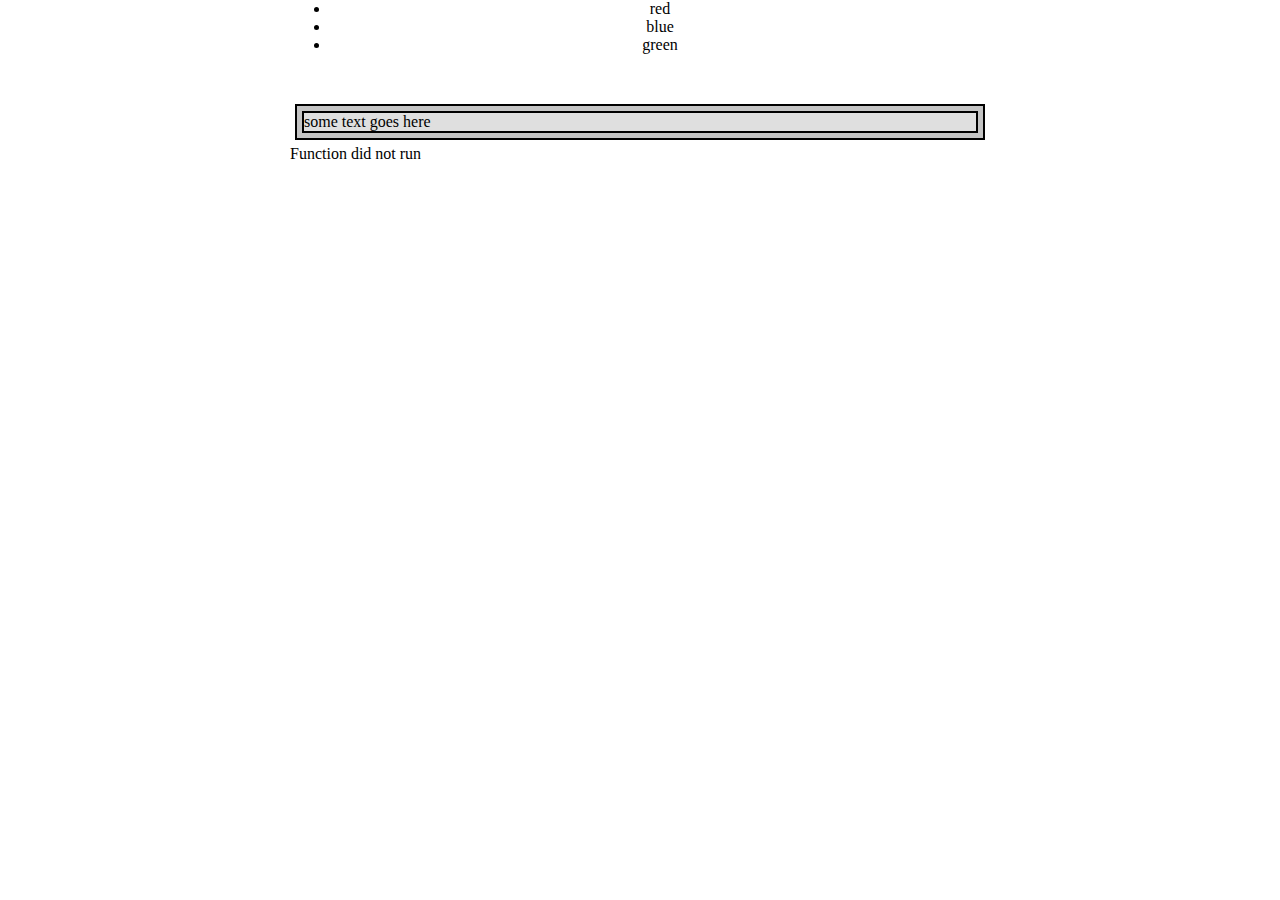
==== practicingHTMLfromFunctions.html @ 1fb18267 "JavaScript lesson 3.2" ====
<html>
    <head>
        <link rel="stylesheet" href="css/styles.css">
    </head>
    <body>
        <section class="lesson_two_something">
            <div class="container">
            </div>    
        </section>
        <section class="lesson_three_two">
            <div class="message-container">
            </div>
            <div class="error-handling result">
                
            </div>
        </section>
        <script src="javaScript/components/components.js"></script>
        <script src="javaScript/practicingHTMLfromFunctions.js"></script>
    </body>
</html>
---- css/styles.css ----
/* Imports on top */
@import url(variables.css);

/* Global styles */ 
body{
    margin: 0;
    background-color: var(--offwhite);
}

p, a, li{
    font-family: var(--body-font);
}

main{
    min-height: calc(100vh - 100px);
}


section{
    margin: 50px auto;
    max-width: 700px;
}

article > p{
    line-height: 1.5;
}

section:nth-of-type(1){
    margin-top: 0px;
    text-align: center;
}

/* Header styles */

.header_top{
    display: grid;
    grid-template-columns: 1fr 150fr 1fr;
    border-bottom: 2px solid black;
    margin: 0;
    padding: 0;
    height: 50px;
}

.logo{
    height: 50px;
    width: 55px;
    background-color: var(--deepblue);
}

.site_name{
    font-size: 1.5rem;
    text-align: center;
    font-family: var(--header-font);
}

.block{
    width: 55px;
}

.navigation{
    display: flex;
    flex-direction: row-reverse;
    display: none;
}

.nav_undordered{
    display: flex;
    flex-direction: column;
    justify-content: space-evenly;
    margin: 0px;
    background-color: var(--offwhite);
    width: 200px;
    border-radius: 0px 0px 0px 15px;
    padding: 0px;
    align-items: flex-end;
    border: 2px solid black;
    border-top: none;
}

.nav_item{
    list-style: none;
    margin: 10px 15px;
}

.nav_item > a{
    font-family: var(--header-font);
    font-size: 1.5rem;
    font-weight: 400;
}


#hamburger_menu{
    display: none;
}

#hamburger_menu:checked ~ nav{
    display: block;
    position: absolute;
    width: 250px;
    left: calc(100% - 200px);
    top: 50px;
    
}

#menu_icon{
    font-size: 2rem;
    display: block;
    position: absolute;
    z-index: 1;
    top: 1.2%;
    right: 2.5%;
    padding: 0rem 1rem;
}

#menu_icon:hover{
    cursor: pointer;
    position: absolute;
}


/* Main styles */


/* Footer styles */

footer{
    background-color: var(--offwhite);
    height: 50px;
    border-top: 2px solid black;
}

.footer_contentbox{
    max-width: 900px;
    margin: 0px auto;
    padding: 0px;
    display: grid;
    grid-template-rows: 1fr;
    grid-template-columns: 3fr 1fr;
}

.some{
    display: flex;
    flex-direction: row;
    margin-left: 0px;
    align-items: center;
    justify-content: center;
    background-color: var(--offwhite);
}

a > i{
    text-decoration: none;
    color: black;
    font-size: 4rem;
    margin: 0px 15px;
    display: inline;
}

.about{
    align-self: flex-end;
    background-color: var(--offwhite);
}

.cs_header{
    margin: 0px;
    font-size: 1.2rem;
}

.cs_ul{
    padding-left: 0px;
    margin: 0px 0px 10px 0px;
}

.cs_li{
    list-style: none;
    margin: 5px 0px;
    font-size: 0.9rem;
    font-family: var(--body-font);
}

.cs_li > a{
    font-size: 0.9rem;
    font-family: var(--body-font);
}

/* This is for the picture fram tutorial */

.picture_frame_tutorial{
    display: flex;
    align-items: center;
    justify-content: center;
    background-color: aquamarine;
    flex-direction: column;
    border: 2px solid black;
    border-radius: 25px;
}

.border{
    background-color: #0b67c4;
    padding: 45px;
    }
.padding{
    background-color: #42b3dd;
    padding: 45px;
    }
.content{
    background-color: #299baf;
    padding: 45px;
    }
#inputs{
    display: flex;
    flex-direction: row;
    }
#sliders{
    margin-right: 30px;
    }

/* Add list CSS */

.checked{
    text-decoration:line-through;
    color: red;
}

.message-container{
    border: 2px solid black;
    background-color: rgba(128, 128, 128, 0.466);
    margin: 5px;
}

.message{
    border: 2px solid black;
    background-color: rgba(255, 255, 255, 0.466);
    margin: 5px;  
}


/* Media Queries */
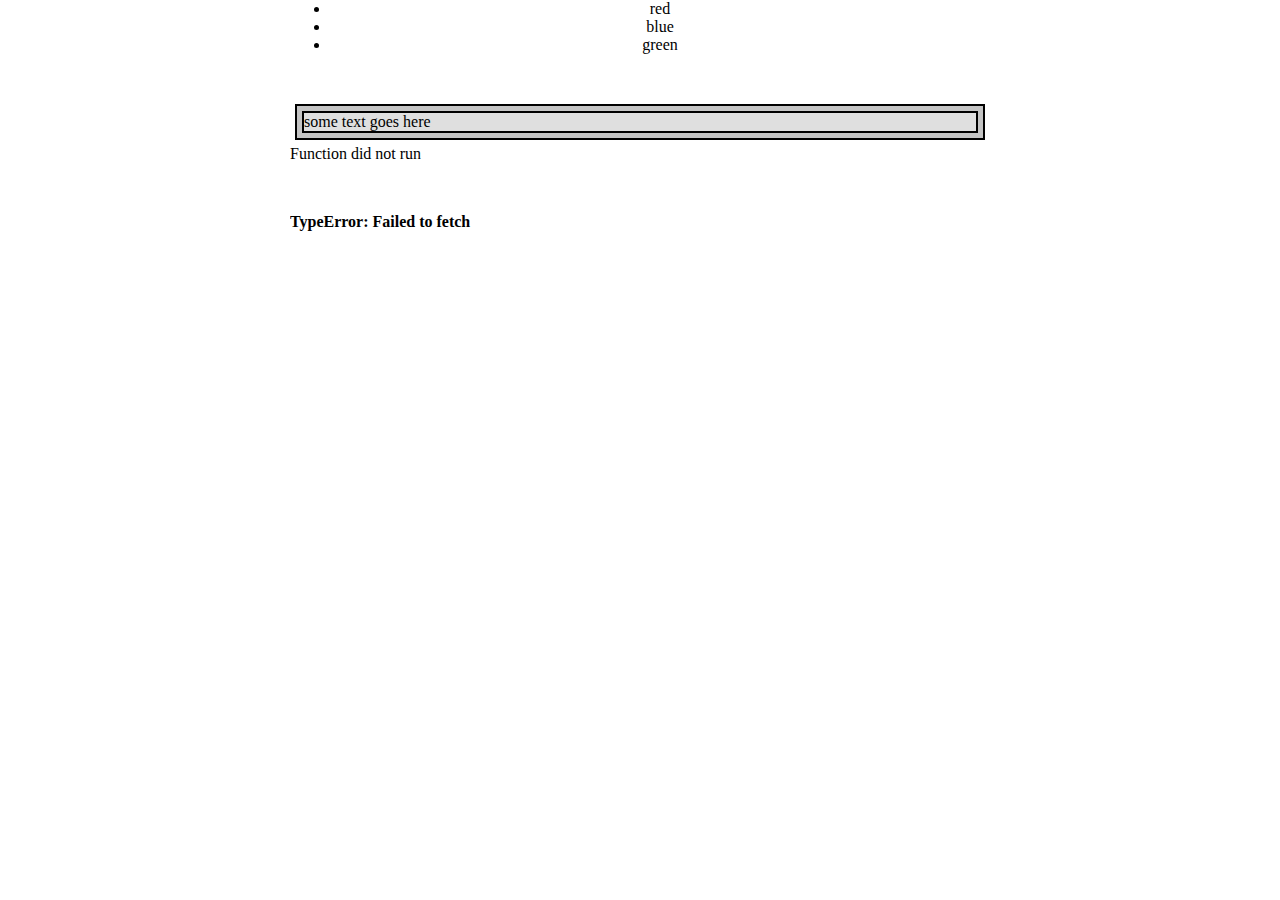
==== commit 401d74d8: "JavaScript task 4.2" ====
--- a/practicingHTMLfromFunctions.html
+++ b/practicingHTMLfromFunctions.html
@@ -14,6 +14,19 @@
                 
             </div>
         </section>
+        <section class="lesson-three-three">
+
+        </section>
+
+        <section  class="lesson-three-four">
+            <div class="elephantDiv">
+
+            </div>
+        </section>
+
+        <section class="task-four-two">
+            
+        </section>
         <script src="javaScript/components/components.js"></script>
         <script src="javaScript/practicingHTMLfromFunctions.js"></script>
     </body>
